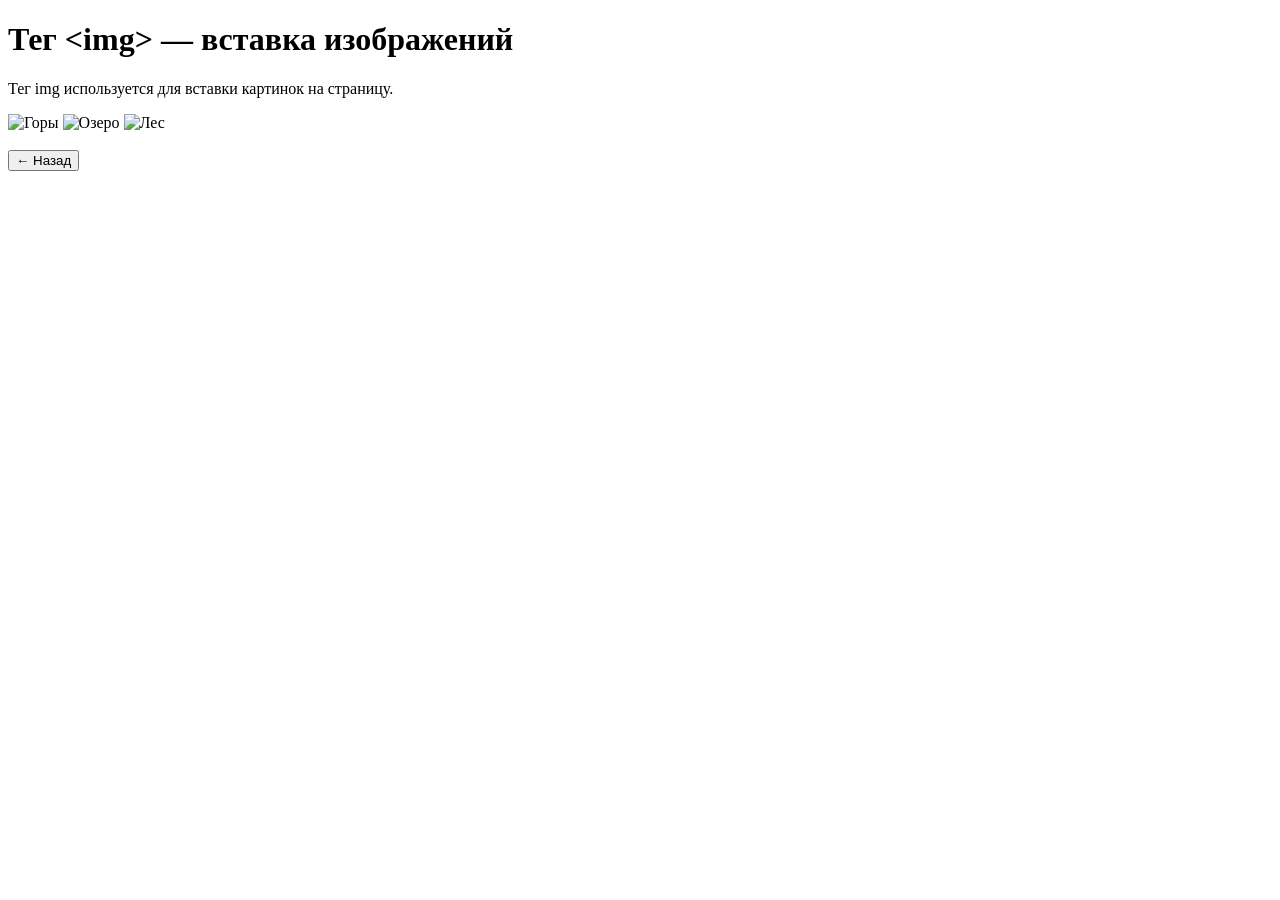
==== page-img.html @ 97f57d65 "Add files via upload" ====
<!DOCTYPE html>
<html lang="ru">
<head>
    <meta charset="UTF-8">
    <title>Тег img</title>
    <link rel="stylesheet" href="style/style-2.css">
</head>
<body>
    <h1>Тег &lt;img&gt; — вставка изображений</h1>
    <p>Тег img используется для вставки картинок на страницу.</p>
    <img src="https://images.unsplash.com/photo-1506905925346-21bda4d32df4?w=400" alt="Горы">
    <img src="https://images.unsplash.com/photo-1501785888041-af3ef285b470?w=400" alt="Озеро">
    <img src="https://images.unsplash.com/photo-1470071459604-3b5ec3a7fe05?w=400" alt="Лес">
    <br><br>
    <form action="practice-2.html"><button>← Назад</button></form>
</body>
</html>
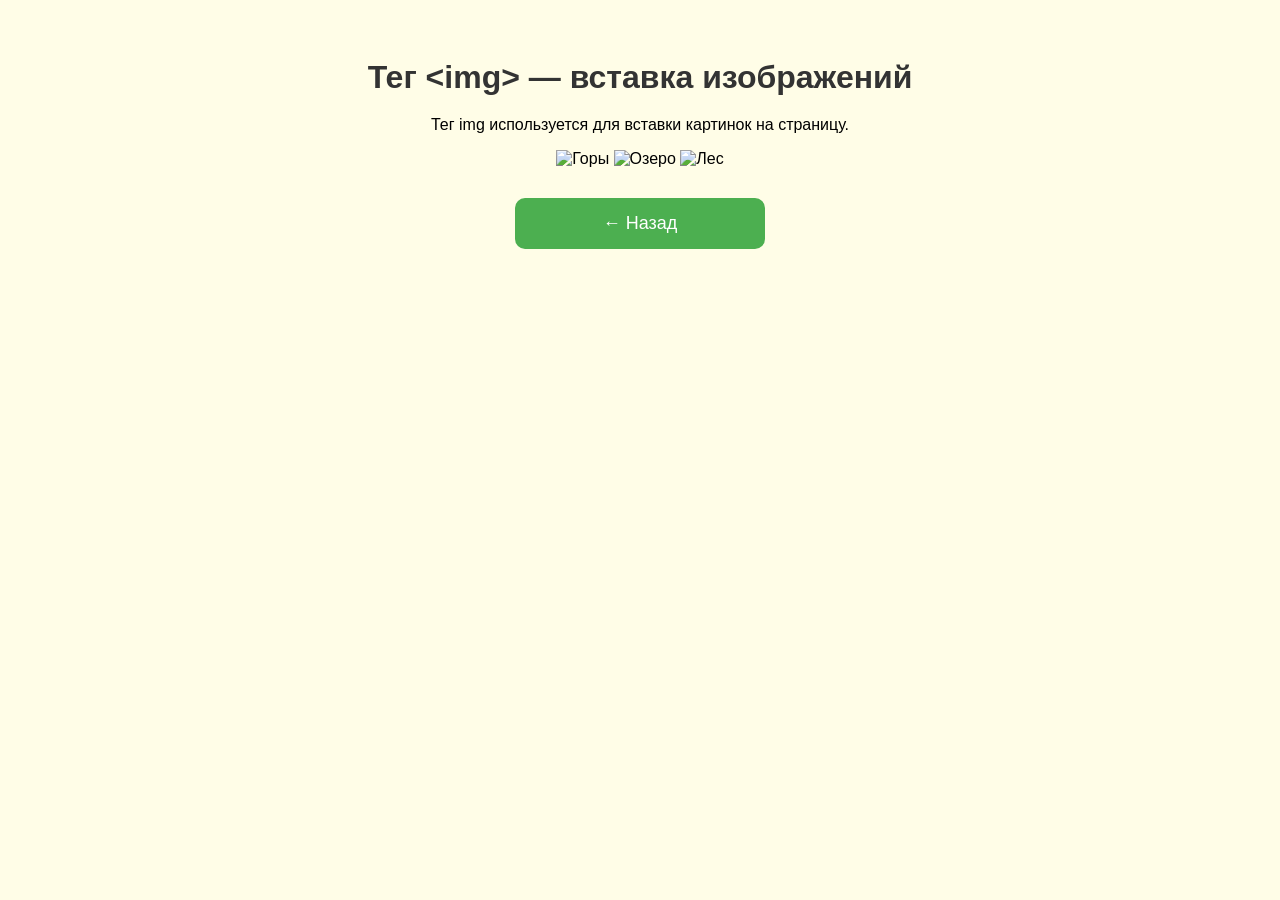
==== commit d84327b5: "Update page-img.html" ====
--- a/page-img.html
+++ b/page-img.html
@@ -3,7 +3,7 @@
 <head>
     <meta charset="UTF-8">
     <title>Тег img</title>
-    <link rel="stylesheet" href="style/style-2.css">
+    <link rel="stylesheet" href="style-2.css">
 </head>
 <body>
     <h1>Тег &lt;img&gt; — вставка изображений</h1>
@@ -14,4 +14,4 @@
     <br><br>
     <form action="practice-2.html"><button>← Назад</button></form>
 </body>
-</html>+</html>
--- a/style-2.css
+++ b/style-2.css
@@ -0,0 +1,65 @@
+body {
+    background-color: #fffde7;
+    font-family: Arial, sans-serif;
+    text-align: center;
+    padding: 30px;
+}
+
+h1 {
+    color: #333;
+    margin-bottom: 20px;
+}
+
+h2 {
+    color: #555;
+    margin-top: 30px;
+}
+
+button {
+    display: inline-block;
+    margin: 12px auto;
+    padding: 15px 30px;
+    font-size: 18px;
+    background-color: #4CAF50;
+    color: white;
+    border: none;
+    border-radius: 10px;
+    cursor: pointer;
+    min-width: 250px;
+    transition: 0.3s;
+}
+
+button:hover {
+    background-color: #45a049;
+    transform: scale(1.05);
+}
+
+#google-btn {
+    background-color: white;
+    color: black;
+    border: 2px solid #ccc;
+    display: inline-flex;
+    align-items: center;
+    justify-content: center;
+    gap: 10px;
+    font-size: 20px;
+    font-weight: bold;
+    min-width: 200px;
+}
+
+#google-btn:hover {
+    background-color: #f1f1f1;
+}
+
+#google-btn img {
+    height: 30px;
+}
+
+#back-btn {
+    background-color: #2196F3;
+    margin-top: 40px;
+}
+
+#back-btn:hover {
+    background-color: #1976D2;
+}
